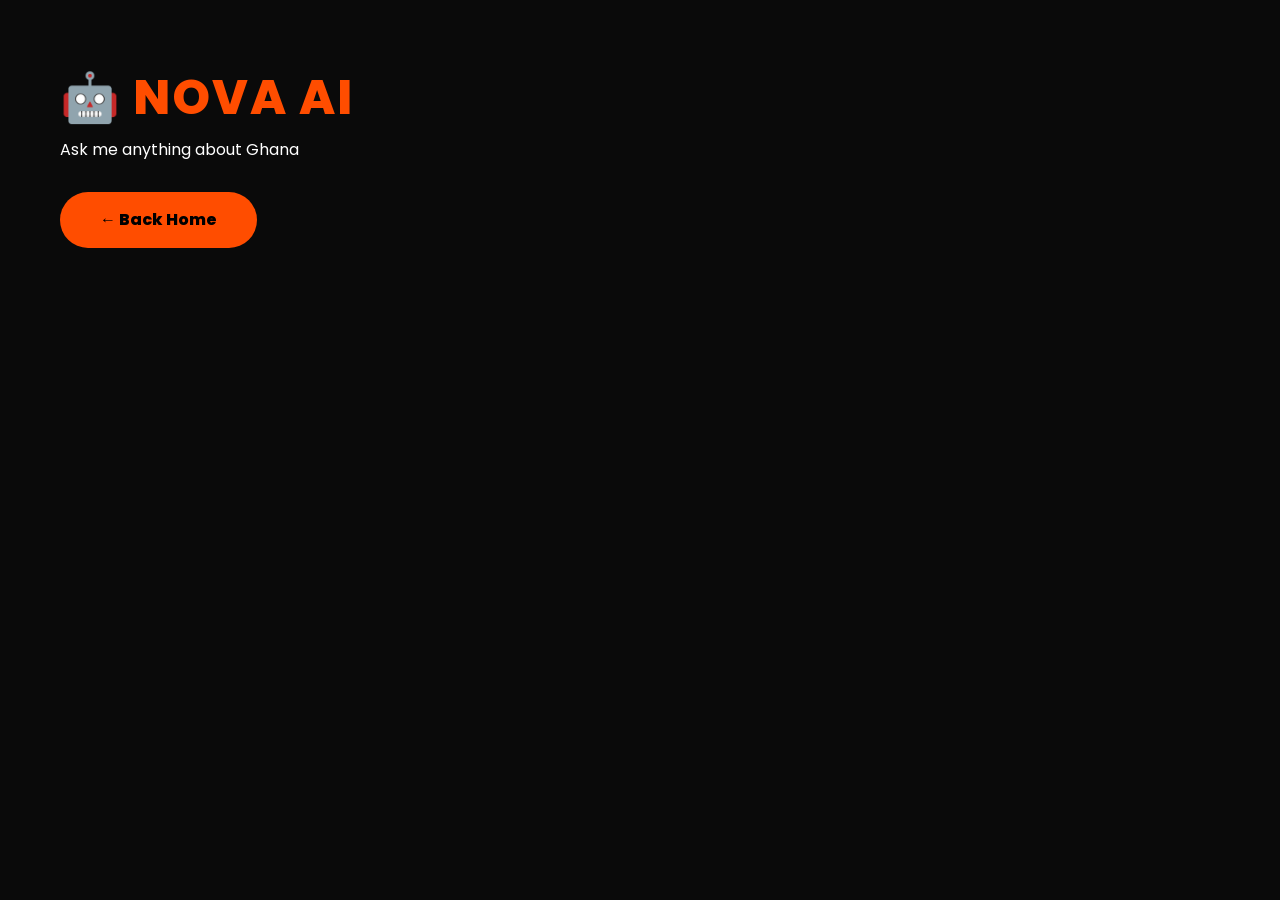
==== ai.html @ 86b0c2cf "ai.html" ====
<!DOCTYPE html>
<html><head><title>NOVA GH - AI</title><link rel="stylesheet" href="style.css"></head>
<body>
<div class="container">
<h1>🤖 NOVA AI</h1>
<p>Ask me anything about Ghana</p>
<a href="/" class="btn">← Back Home</a>
</div></body></html>
---- style.css ----
/* PRO MAX PRO NOVAGH WEBSITE */
@import url('https://fonts.googleapis.com/css2?family=Poppins:wght@300;600;800&display=swap');

* { 
  margin: 0; 
  padding: 0; 
  box-sizing: border-box; 
}

body { 
  font-family: 'Poppins', sans-serif; 
  background: #0a0a0a; 
  color: #ffffff; 
  line-height: 1.6;
}

header { 
  background: linear-gradient(90deg, #000 0%, #1a1a1a 100%);
  padding: 30px 20px; 
  text-align: center;
  border-bottom: 3px solid #ff4d00;
  box-shadow: 0 4px 20px rgba(255, 77, 0, 0.3);
}

h1 { 
  color: #ff4d00; 
  font-size: 3rem;
  font-weight: 800;
  letter-spacing: 2px;
  text-transform: uppercase;
}

nav {
  margin-top: 15px;
}
nav a {
  color: #fff;
  text-decoration: none;
  margin: 0 15px;
  font-weight: 600;
  transition: 0.3s;
}
nav a:hover {
  color: #ff4d00;
}

.container { 
  padding: 60px 20px; 
  max-width: 1200px; 
  margin: auto; 
}

.hero {
  text-align: center;
  padding: 80px 20px;
}
.hero h2 {
  font-size: 2.5rem;
  margin-bottom: 20px;
}
.hero p {
  font-size: 1.2rem;
  color: #bbb;
  max-width: 700px;
  margin: auto;
}

.btn {
  display: inline-block;
  background: #ff4d00;
  color: #000;
  padding: 15px 40px;
  border-radius: 50px;
  text-decoration: none;
  font-weight: 800;
  margin-top: 30px;
  transition: 0.3s;
}
.btn:hover {
  background: #ff6a00;
  transform: scale(1.05);
  box-shadow: 0 0 20px rgba(255, 77, 0, 0.5);
}

.gallery {
  display: grid;
  grid-template-columns: repeat(auto-fit, minmax(300px, 1fr));
  gap: 20px;
  margin-top: 40px;
}

img { 
  width: 100%; 
  border-radius: 15px; 
  margin: 10px 0;
  border: 2px solid #222;
  transition: 0.3s;
}
img:hover {
  border-color: #ff4d00;
  transform: scale(1.02);
}

footer { 
  text-align: center; 
  padding: 40px 20px; 
  background: #000; 
  margin-top: 60px;
  border-top: 2px solid #ff4d00;
  color: #888;
}

/* Mobile Responsive */
@media (max-width: 768px) {
  h1 { font-size: 2rem; }
  .hero h2 { font-size: 1.8rem; }
}
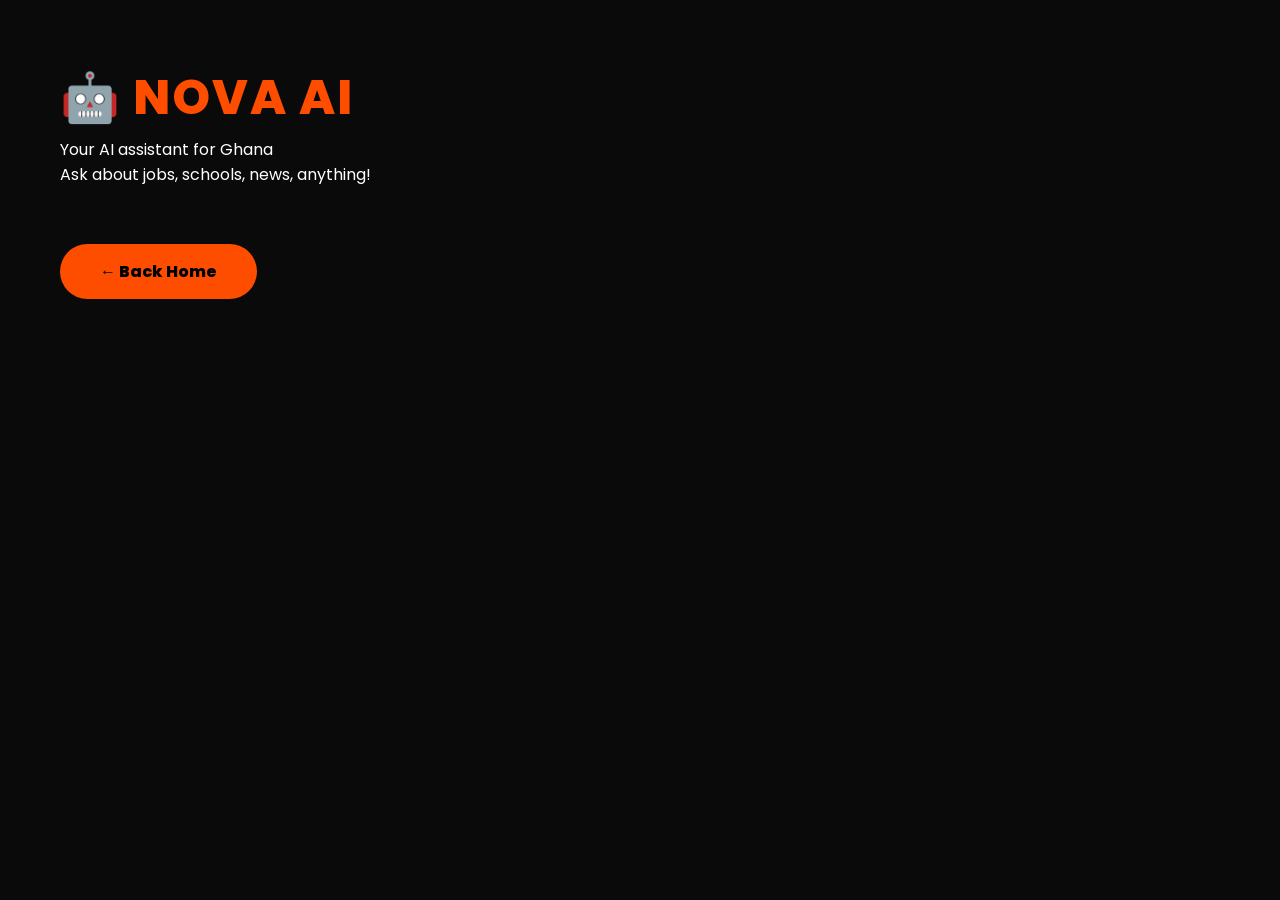
==== commit 990d6974: "ai.html" ====
--- a/ai.html
+++ b/ai.html
@@ -1,8 +1,17 @@
 <!DOCTYPE html>
-<html><head><title>NOVA GH - AI</title><link rel="stylesheet" href="style.css"></head>
+<html lang="en">
+<head>
+    <meta charset="UTF-8">
+    <title>NOVA GH - AI</title>
+    <link rel="stylesheet" href="style.css">
+</head>
 <body>
-<div class="container">
-<h1>🤖 NOVA AI</h1>
-<p>Ask me anything about Ghana</p>
-<a href="/" class="btn">← Back Home</a>
-</div></body></html>
+    <div class="container">
+        <h1>🤖 NOVA AI</h1>
+        <p>Your AI assistant for Ghana</p>
+        <p>Ask about jobs, schools, news, anything!</p>
+        <br>
+        <a href="index.html" class="btn">← Back Home</a>
+    </div>
+</body>
+  </html>
